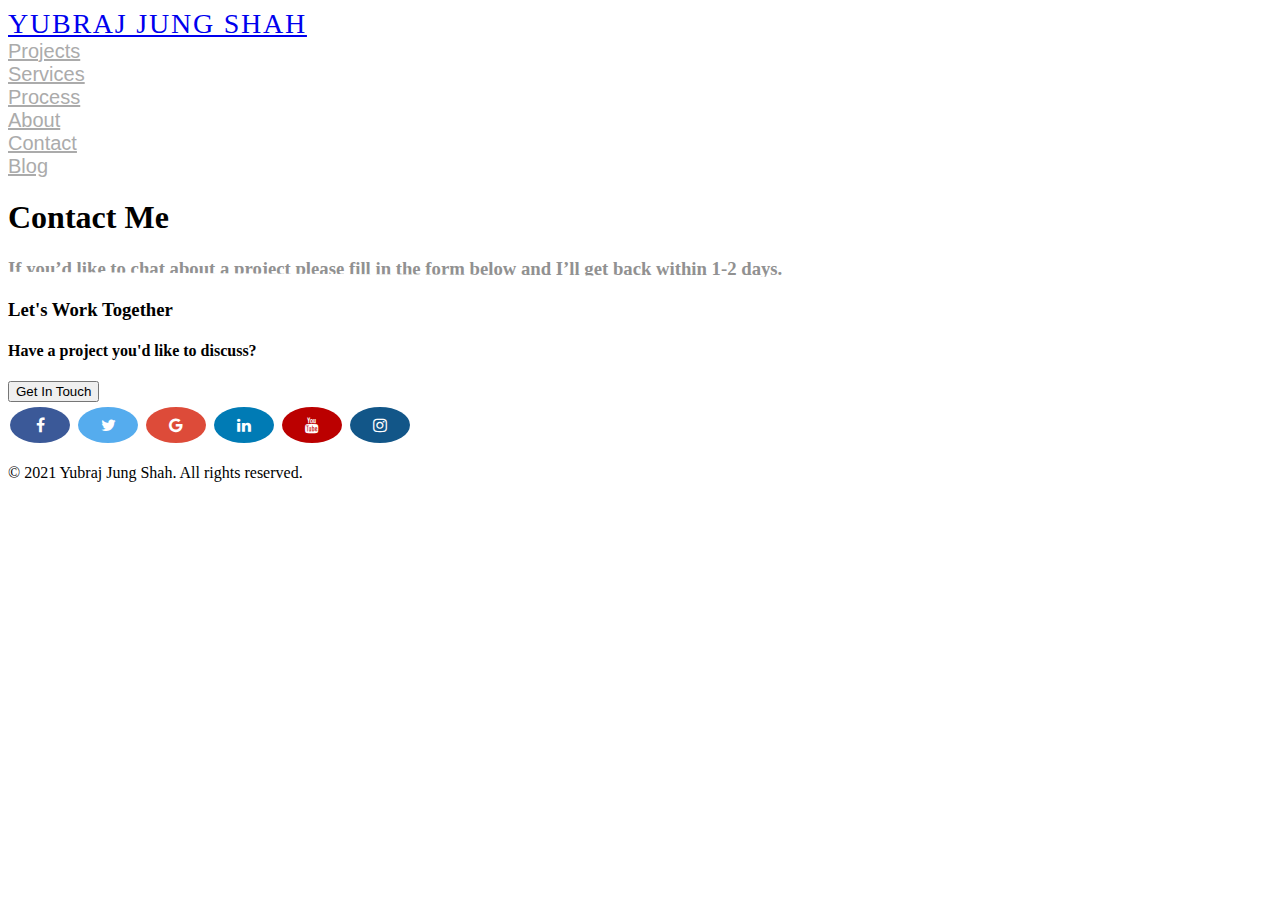
==== contact.html @ a5994219 "contact.html added" ====
<!DOCTYPE html>
<html lang="en">
<head>
    <meta charset="UTF-8">
    <meta http-equiv="X-UA-Compatible" content="IE=edge">
    <meta name="viewport" content="width=device-width, initial-scale=1.0">
    <title>Contact | Yubraj Jung Shah</title>
    <link rel="stylesheet" href="css/styles.css">
    <link rel="stylesheet" href="https://cdnjs.cloudflare.com/ajax/libs/font-awesome/4.7.0/css/font-awesome.min.css">
    <link href="https://cdn.jsdelivr.net/npm/bootstrap@5.0.2/dist/css/bootstrap.min.css" rel="stylesheet" 
    integrity="sha384-EVSTQN3/azprG1Anm3QDgpJLIm9Nao0Yz1ztcQTwFspd3yD65VohhpuuCOmLASjC" crossorigin="anonymous">
</head>
<body>
    <header class="container-fluid bg-dark py-5">
        <div class="row m-5">
            <div class= "col-4  site-head"><a class= "text-decoration-none text-white" href="/index.html">YUBRAJ JUNG SHAH</a></div>
            <div class= "col">
                <a class="text-decoration-none site-menu" href="/projects.html">Projects</a>
            </div>
            <div class= "col">
                <a class="text-decoration-none site-menu"href="#">Services</a>
            </div>
            <div class= "col">
                <a class="text-decoration-none site-menu"href="#">Process</a>
            </div>
            <div class= "col">
                <a class="text-decoration-none site-menu"href="#">About</a>
            </div>
            <div class= "col">
                <a class="text-decoration-none site-menu"href="/contact.html">Contact</a>
            </div>
            <div class= "col">
                <a class="text-decoration-none site-menu"href="#">Blog</a>
            </div>
        

        </div>
    </header>
    <section class="container-fluid bg-dark background-polygon2">
        <div class="row">
            <div class="col text-white m-5">
                <h1 class="fs-1 m-5 text-center">Contact Me</h1>
                <h3 class="fs-3 m-5 py-2 heading3 text-center">If you’d like to chat about a project please 
                    fill in the form below and I’ll get back within 1-2 days.</h3>
            
            
        </div>
    </section>






    <section class="container-fluid bg-dark py-5 border border-2 border-secondary">
        <div class="row">
            <div class= "col">
                <h3 class="text-white px-5">Let's Work Together</h3>
                <h4 class="py-3 text-white px-5">Have a project you'd like to discuss?</h4>
                <button type="button" class="btn btn-primary btn-lg mx-5">Get In Touch</button>
            </div>

            <div class= "col">
                <div class="col">
                    <div class= "col">
                        <a href="#" class="fa fa-facebook image-circle"></a>
                        <a href="#" class="fa fa-twitter image-circle"></a>
                        <a href="#" class="fa fa-google image-circle"></a>
                        <a href="#" class="fa fa-linkedin image-circle"></a>
                        <a href="#" class="fa fa-youtube image-circle"></a>
                        <a href="#" class="fa fa-instagram image-circle"></a>
                    </div>
                </div>
            </div>
        </div>

    </section>
    <footer>
		<div>
			<p class="text-center py-5 bg-dark text-white">
				© 2021 Yubraj Jung Shah. All rights reserved.
			</p>
		</div>
	</footer>


    

    
    


    <script src="https://code.jquery.com/jquery-3.6.0.min.js" integrity="sha256-/xUj+3OJU5yExlq6GSYGSHk7tPXikynS7ogEvDej/m4=" 
    crossorigin="anonymous"></script>
    <script src="https://cdn.jsdelivr.net/npm/bootstrap@5.0.2/dist/js/bootstrap.bundle.min.js" 
    integrity="sha384-MrcW6ZMFYlzcLA8Nl+NtUVF0sA7MsXsP1UyJoMp4YLEuNSfAP+JcXn/tWtIaxVXM" crossorigin="anonymous"></script>








</body>
</html>
---- css/styles.css ----
.site-head {
    font-weight: 500;
    letter-spacing: .063em;
    color: #fff;
    font-size: 1.75rem;
}

.site-menu {
    color: #ababab;
    font-family: "Rubik","Arial",sans-serif;
    font-weight: 400;
    font-size: 1.25rem;
}

.heading2 {
    padding-bottom: 15px;
    border-bottom: 4px solid #f6f6f6;
    color: #919191;
    text-decoration: uppercase;
    font-size: 1.5rem;
}

.background-polygon {
    background-color: black;
}

.background-polygon2 {
    clip-path: polygon(0 0, 100% 0, 100% 100%, 0 90%);
}

.heading3{
    color: #919191;
}

.gray-stripes {
    background-image: url(/images/stripes.JPG);
    background-repeat: no-repeat;
    background-color: #f6f6f6;
    background-position: center;

}

.image-circle {
    border-radius: 50%;
}

.fa {
    padding: 10px;
    font-size: 20px;
    width: 40px;
    text-align: center;
    text-decoration: none;
    margin: 5px 2px;
  }
  
  .fa:hover {
      opacity: 0.7;
  }
  
  .fa-facebook {
    background: #3B5998;
    color: white;
  }
  
  .fa-twitter {
    background: #55ACEE;
    color: white;
  }
  
  .fa-google {
    background: #dd4b39;
    color: white;
  }
  
  .fa-linkedin {
    background: #007bb5;
    color: white;
  }
  
  .fa-youtube {
    background: #bb0000;
    color: white;
  }
  
  .fa-instagram {
    background: #125688;
    color: white;
  }
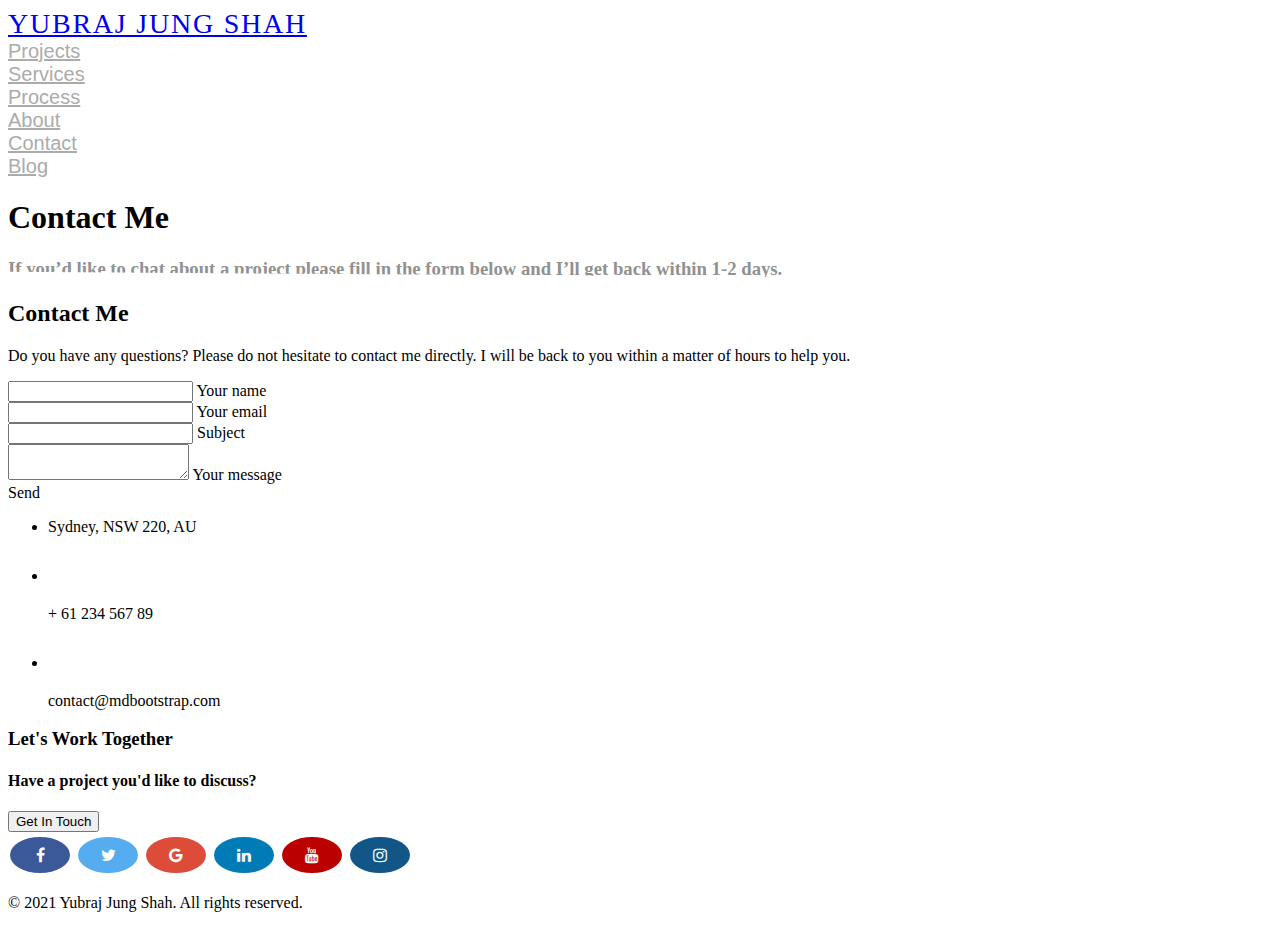
==== commit 0204143b: "project added" ====
--- a/contact.html
+++ b/contact.html
@@ -18,24 +18,25 @@
                 <a class="text-decoration-none site-menu" href="/projects.html">Projects</a>
             </div>
             <div class= "col">
-                <a class="text-decoration-none site-menu"href="#">Services</a>
-            </div>
-            <div class= "col">
-                <a class="text-decoration-none site-menu"href="#">Process</a>
-            </div>
-            <div class= "col">
-                <a class="text-decoration-none site-menu"href="#">About</a>
+                <a class="text-decoration-none site-menu"href="/services.html">Services</a>
+            </div>
+            <div class= "col">
+                <a class="text-decoration-none site-menu"href="/process.html">Process</a>
+            </div>
+            <div class= "col">
+                <a class="text-decoration-none site-menu"href="/about.html">About</a>
             </div>
             <div class= "col">
                 <a class="text-decoration-none site-menu"href="/contact.html">Contact</a>
             </div>
             <div class= "col">
-                <a class="text-decoration-none site-menu"href="#">Blog</a>
+                <a class="text-decoration-none site-menu"href="/blog.html">Blog</a>
             </div>
         
 
         </div>
     </header>
+
     <section class="container-fluid bg-dark background-polygon2">
         <div class="row">
             <div class="col text-white m-5">
@@ -46,6 +47,117 @@
             
         </div>
     </section>
+        <!--Section: Contact v.2-->
+    <section class="mb-4 container">
+
+        <!--Section heading-->
+        <h2 class="h1-responsive font-weight-bold text-center my-4">Contact Me</h2>
+        <!--Section description-->
+        <p class="text-center w-responsive mx-auto mb-5">Do you have any questions? Please do not hesitate to contact me directly. I will be back to you within
+            a matter of hours to help you.</p>
+
+        <div class="row">
+
+            <!--Grid column-->
+            <div class="col-md-9 mb-md-0 mb-5">
+                <form id="contact-form" name="contact-form" action="mail.php" method="POST">
+
+                    <!--Grid row-->
+                    <div class="row">
+
+                        <!--Grid column-->
+                        <div class="col-md-6">
+                            <div class="md-form mb-0">
+                                <input type="text" id="name" name="name" class="form-control">
+                                <label for="name" class="">Your name</label>
+                            </div>
+                        </div>
+                        <!--Grid column-->
+
+                        <!--Grid column-->
+                        <div class="col-md-6">
+                            <div class="md-form mb-0">
+                                <input type="text" id="email" name="email" class="form-control">
+                                <label for="email" class="">Your email</label>
+                            </div>
+                        </div>
+                        <!--Grid column-->
+
+                    </div>
+                    <!--Grid row-->
+
+                    <!--Grid row-->
+                    <div class="row">
+                        <div class="col-md-12">
+                            <div class="md-form mb-0">
+                                <input type="text" id="subject" name="subject" class="form-control">
+                                <label for="subject" class="">Subject</label>
+                            </div>
+                        </div>
+                    </div>
+                    <!--Grid row-->
+
+                    <!--Grid row-->
+                    <div class="row">
+
+                        <!--Grid column-->
+                        <div class="col-md-12">
+
+                            <div class="md-form">
+                                <textarea type="text" id="message" name="message" rows="2" class="form-control md-textarea"></textarea>
+                                <label for="message">Your message</label>
+                            </div>
+
+                        </div>
+                    </div>
+                    <!--Grid row-->
+
+                </form>
+
+                <div class="text-center text-md-left">
+                    <a class="btn btn-primary" onclick="document.getElementById('contact-form').submit();">Send</a>
+                </div>
+                <div class="status"></div>
+            </div>
+            <!--Grid column-->
+
+            <!--Grid column-->
+            <div class="col-md-3 text-center">
+                <ul class="list-unstyled mb-0">
+                    <li><i class="fas fa-map-marker-alt fa-2x"></i>
+                        <p>Sydney, NSW 220, AU</p>
+                    </li>
+
+                    <li><i class="fas fa-phone mt-4 fa-2x"></i>
+                        <p>+ 61 234 567 89</p>
+                    </li>
+
+                    <li><i class="fas fa-envelope mt-4 fa-2x"></i>
+                        <p>contact@mdbootstrap.com</p>
+                    </li>
+                </ul>
+            </div>
+            <!--Grid column-->
+
+        </div>
+
+    </section>
+    <!--Section: Contact v.2-->
+
+
+
+
+
+
+
+
+
+
+
+
+
+
+
 
 
 
@@ -81,26 +193,13 @@
 				© 2021 Yubraj Jung Shah. All rights reserved.
 			</p>
 		</div>
-	</footer>
-
-
-    
-
-    
-    
+	</footer> 
 
 
     <script src="https://code.jquery.com/jquery-3.6.0.min.js" integrity="sha256-/xUj+3OJU5yExlq6GSYGSHk7tPXikynS7ogEvDej/m4=" 
     crossorigin="anonymous"></script>
     <script src="https://cdn.jsdelivr.net/npm/bootstrap@5.0.2/dist/js/bootstrap.bundle.min.js" 
     integrity="sha384-MrcW6ZMFYlzcLA8Nl+NtUVF0sA7MsXsP1UyJoMp4YLEuNSfAP+JcXn/tWtIaxVXM" crossorigin="anonymous"></script>
-
-
-
-
-
-
-
-
+    
 </body>
 </html>